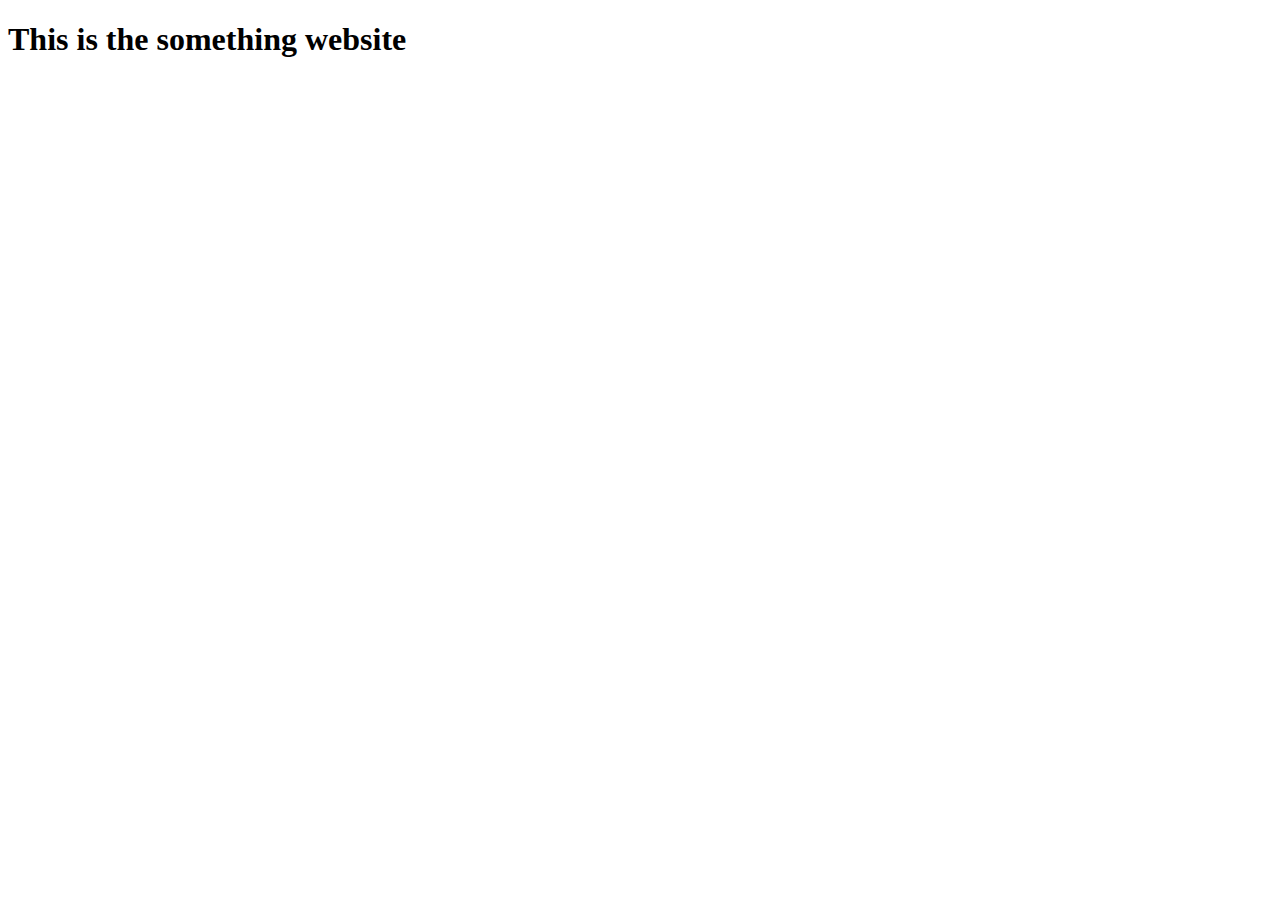
==== Basic use of JS methods of the document object/index.html @ 81c47d88 "Some basic use of JS methods of the DOM." ====
<!DOCTYPE html>
<html lang="en">
<head>
    <meta charset="UTF-8">
    <meta name="viewport" content="width=device-width, initial-scale=1.0">
    <title>Something goes here</title>
    <link rel = "stylesheet" href = "styles.css">
</head>
<body>
    <h1>This is the something website</h1>
    <script src = "index.js"></script>
</body>
</html>
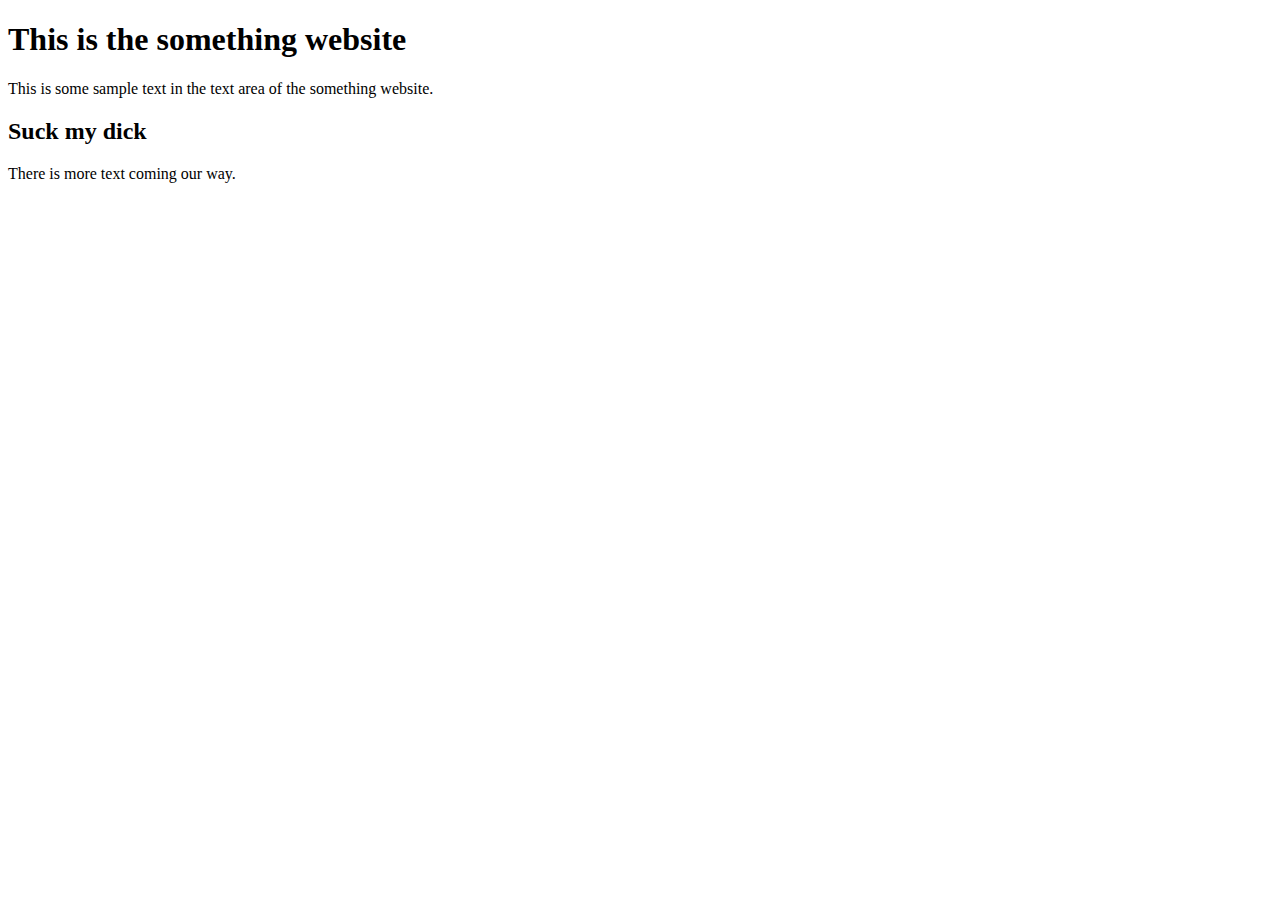
==== commit 9032b2ae: "Some basic methods of the JS DOM." ====
--- a/Basic use of JS methods of the document object/index.html
+++ b/Basic use of JS methods of the document object/index.html
@@ -8,6 +8,16 @@
 </head>
 <body>
     <h1>This is the something website</h1>
+    <p>This is some sample text in the text area of the something website.</p>
+
+    <!--
+    Now, let's do something through using some document methods, but let's add 
+    some elements that is identified by their id.
+    -->
+
+    <h2 id = "heading1">This is some heading of the something website</h2>
+    <p id = "paragraph1">This is some paragraph of the something website.</p>
+
     <script src = "index.js"></script>
 </body>
 </html>--- a/Basic use of JS methods of the document object/styles.css
+++ b/Basic use of JS methods of the document object/styles.css
@@ -0,0 +1,5 @@
+body{
+    font-family: "Montserrat";
+    width: 100%;
+    height: auto;
+}
